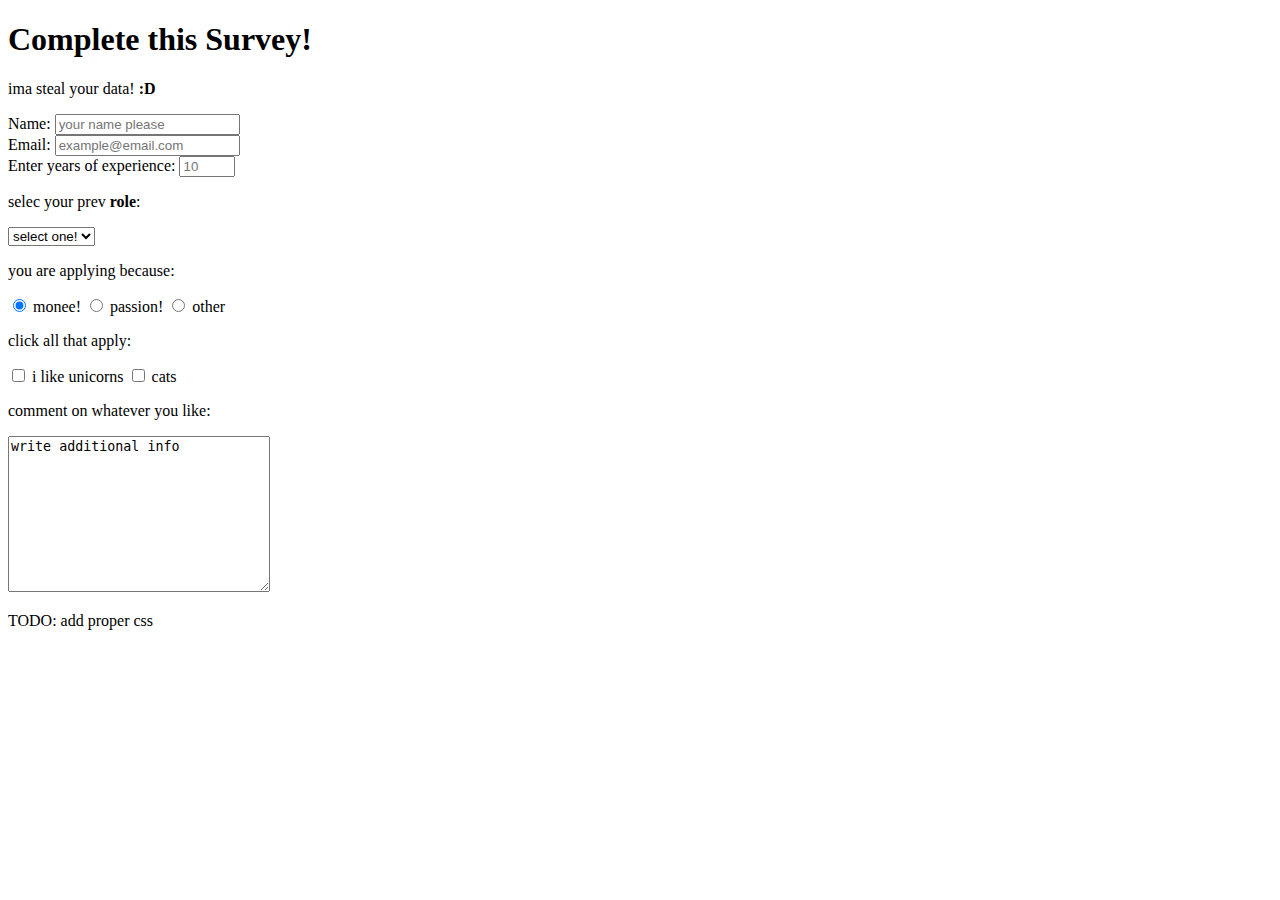
==== Responsive Web Design Projects/Build a Survey Form/index.html @ 1e3bdd33 "html done" ====
<!DOCTYPE html>
<html>

<head>
    <meta charset="utf-8">
    <title>Survey Form FCC</title>
</head>
<body>
    <form action="form.py" id="survey-form">
        <h1 id="title">Complete this Survey!</h1>
        <p id="description">ima steal your data! <strong>:D</strong></p>

        <div>
            <label id="name" for="name-label">
                Name:
                <input type="text" name="username" id="name-label"
                placeholder="your name please"
                required>
            </label>
        </div>
        <div>
            <label id="email" for="email-label">
                Email:
                <input type="email" name="user_email" id="email-label"
                placeholder="example@email.com"
                required>
            </label>
        </div>
        <div>
            <label id="number" for="number-label">
                Enter years of experience:
                <input type="number" name="user_name" id="number-label"
                placeholder="10"
                min="0"
                max="20">
            </label>
        </div>
        <div id="selectMenu">
            <p>selec your prev <strong>role</strong>:</p>
            <select name="jobs" id="dropdown">
                <option disabled value selected>select one!</option>
                <option value="broke">student</option>
                <option value="not-broke">developer</option>
            </select>
        </div>
        <div id="radios">
            <p>you are applying because:</p>
            <label for="radio1">
                <input type="radio" name="appPick" id="radio1"
                value="money"
                checked>
                monee!
            </label>
            <label for="radio2">
                <input type="radio" name="appPick" id="radio2"
                value="passion">
                passion!
            </label>
            <label for="radio3">
                <input type="radio" name="appPick" id="radio3"
                value="other">
                other
            </label>
        </div>
        <div id="checkboxes">
            <p>click all that apply:</p>
            <label for="checkbox1">
                <input type="checkbox" name="" id="checkbox1"
                value="unicorns">
                i like unicorns
            </label>
            <label for="checkbox2">
                <input type="checkbox" name="" id="checkbox2"
                value="cats">
                cats
            </label>
        </div>
        <div>
            <p>comment on whatever you like:</p>
            <textarea name="" id="" cols="30" rows="10">write additional info</textarea>
        </div>
    </form>
    <footer>
        <p>TODO: add proper css</p>
    </footer>
</body>
</html>
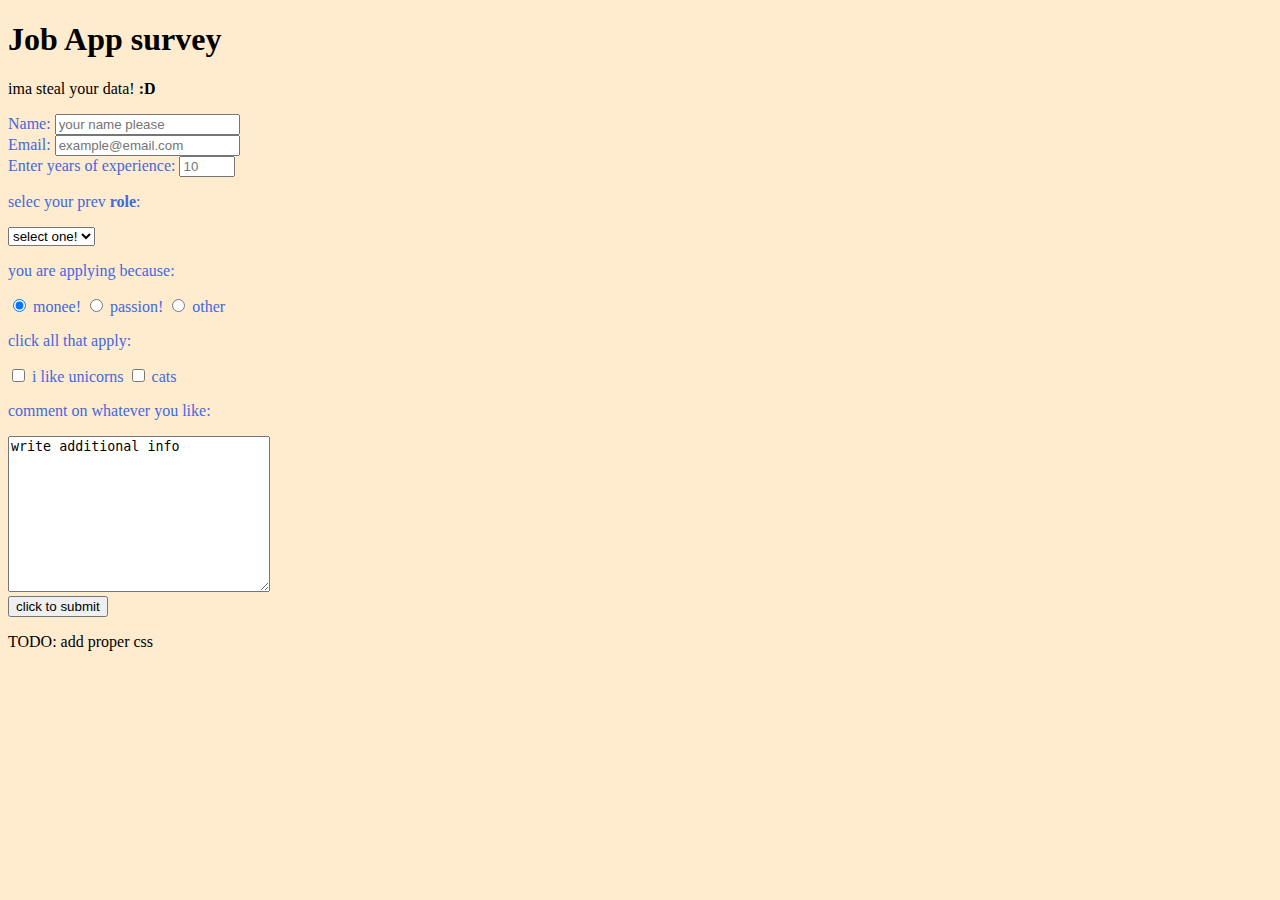
==== commit a0fd2c53: "added button n some css" ====
--- a/Responsive Web Design Projects/Build a Survey Form/index.html
+++ b/Responsive Web Design Projects/Build a Survey Form/index.html
@@ -4,10 +4,11 @@
 <head>
     <meta charset="utf-8">
     <title>Survey Form FCC</title>
+    <link rel="stylesheet" href="css/style.css">
 </head>
 <body>
-    <form action="form.py" id="survey-form">
-        <h1 id="title">Complete this Survey!</h1>
+    <form action="form.py" id="survey-form" method="POST">
+        <h1 id="title">Job App survey</h1>
         <p id="description">ima steal your data! <strong>:D</strong></p>
 
         <div>
@@ -79,6 +80,9 @@
             <p>comment on whatever you like:</p>
             <textarea name="" id="" cols="30" rows="10">write additional info</textarea>
         </div>
+        <button type="submit" id="submit">
+            click to submit
+        </button>
     </form>
     <footer>
         <p>TODO: add proper css</p>
--- a/Responsive Web Design Projects/Build a Survey Form/css/style.css
+++ b/Responsive Web Design Projects/Build a Survey Form/css/style.css
@@ -0,0 +1,6 @@
+html{
+    background-color: blanchedalmond;
+}
+div{
+    color: royalblue;
+}